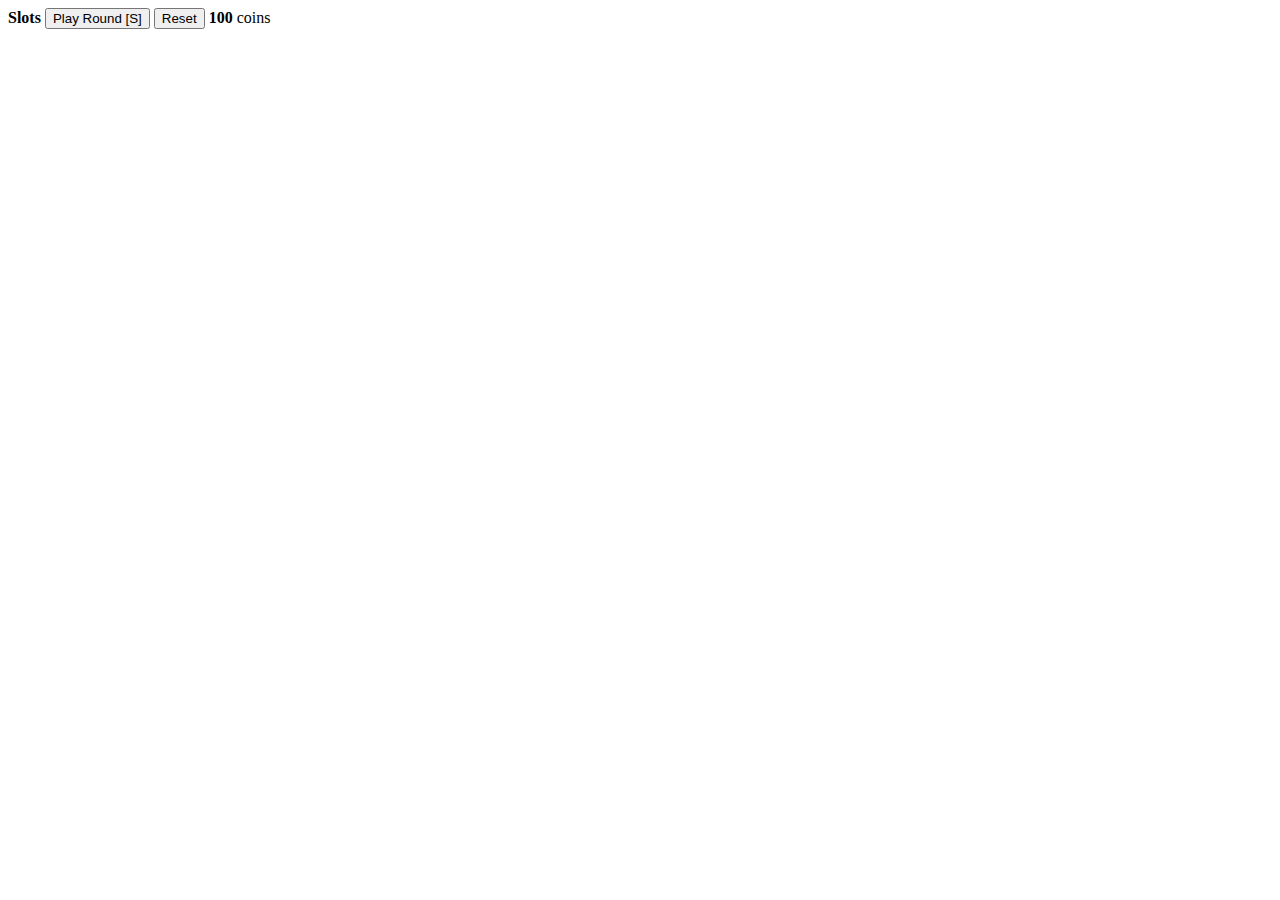
==== index.htm @ 6e84b10e "changed (hotkey) to [hotkey]" ====
<!doctype html>
<meta charset=utf-8>
<title>Slots</title>
<link href=css/slots.css rel=stylesheet>

<b>Slots</b>
<input onclick=play_round() type=button value="Play Round [S]">
<input onclick=reset() type=button value=Reset>
<span id=coins></span> coins

<br>

<div id=number-first></div>
<div id=number-second></div>
<div id=number-third></div>

<br>

<span id=result></span>

<script src=js/slots.js></script>
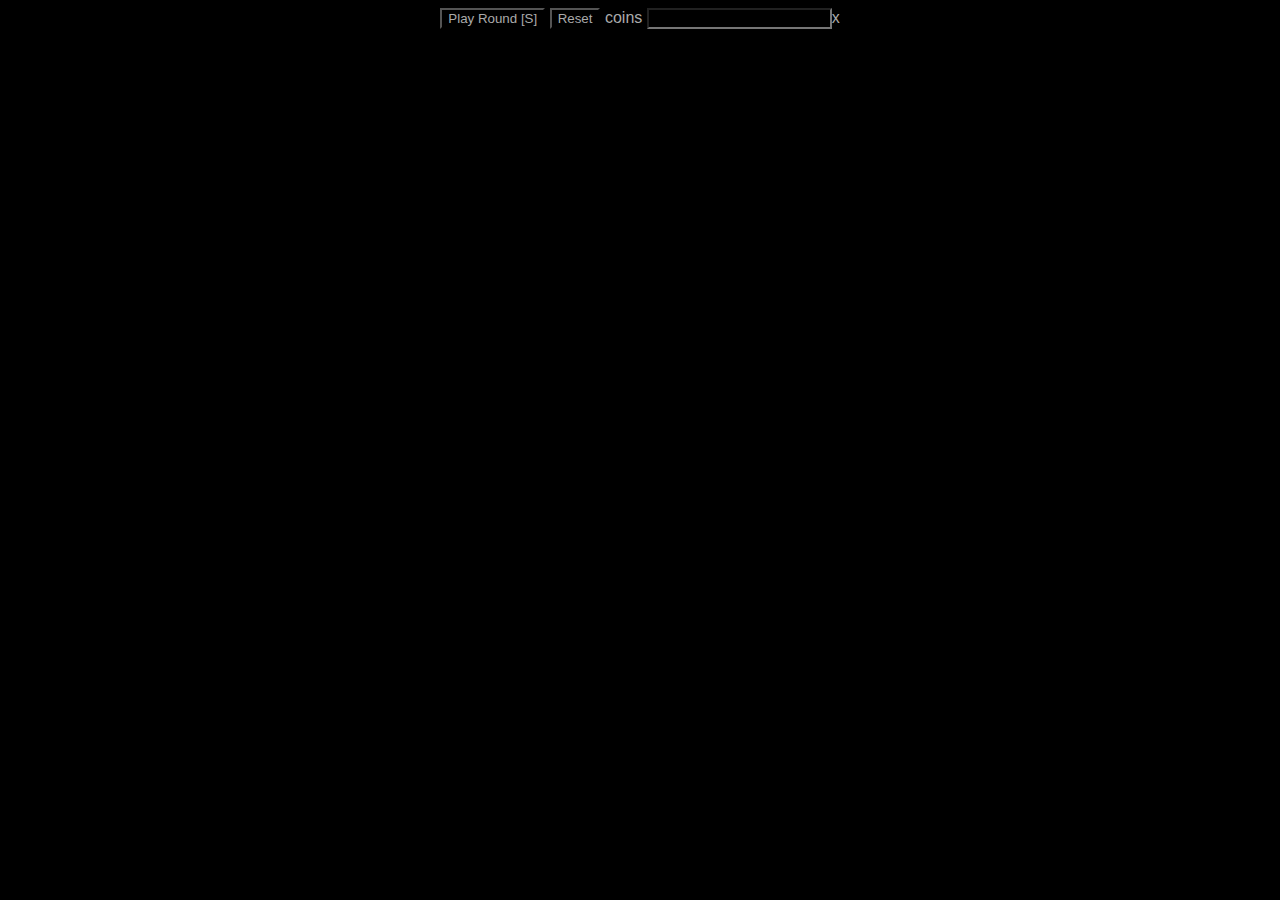
==== commit eda59bad: "replaced input handling with common input.js" ====
--- a/index.htm
+++ b/index.htm
@@ -1,21 +1,19 @@
 <!doctype html>
 <meta charset=utf-8>
-<title>Slots</title>
+<meta content="width=device-width,initial-scale=1" name=viewport>
+<title>Slots.htm</title>
 <link href=css/slots.css rel=stylesheet>
 
-<b>Slots</b>
 <input onclick=play_round() type=button value="Play Round [S]">
 <input onclick=reset() type=button value=Reset>
 <span id=coins></span> coins
-
+<input id=multiplier>x
 <br>
-
 <div id=number-first></div>
 <div id=number-second></div>
 <div id=number-third></div>
-
 <br>
-
 <span id=result></span>
 
+<script src=../common/js/input.js></script>
 <script src=js/slots.js></script>
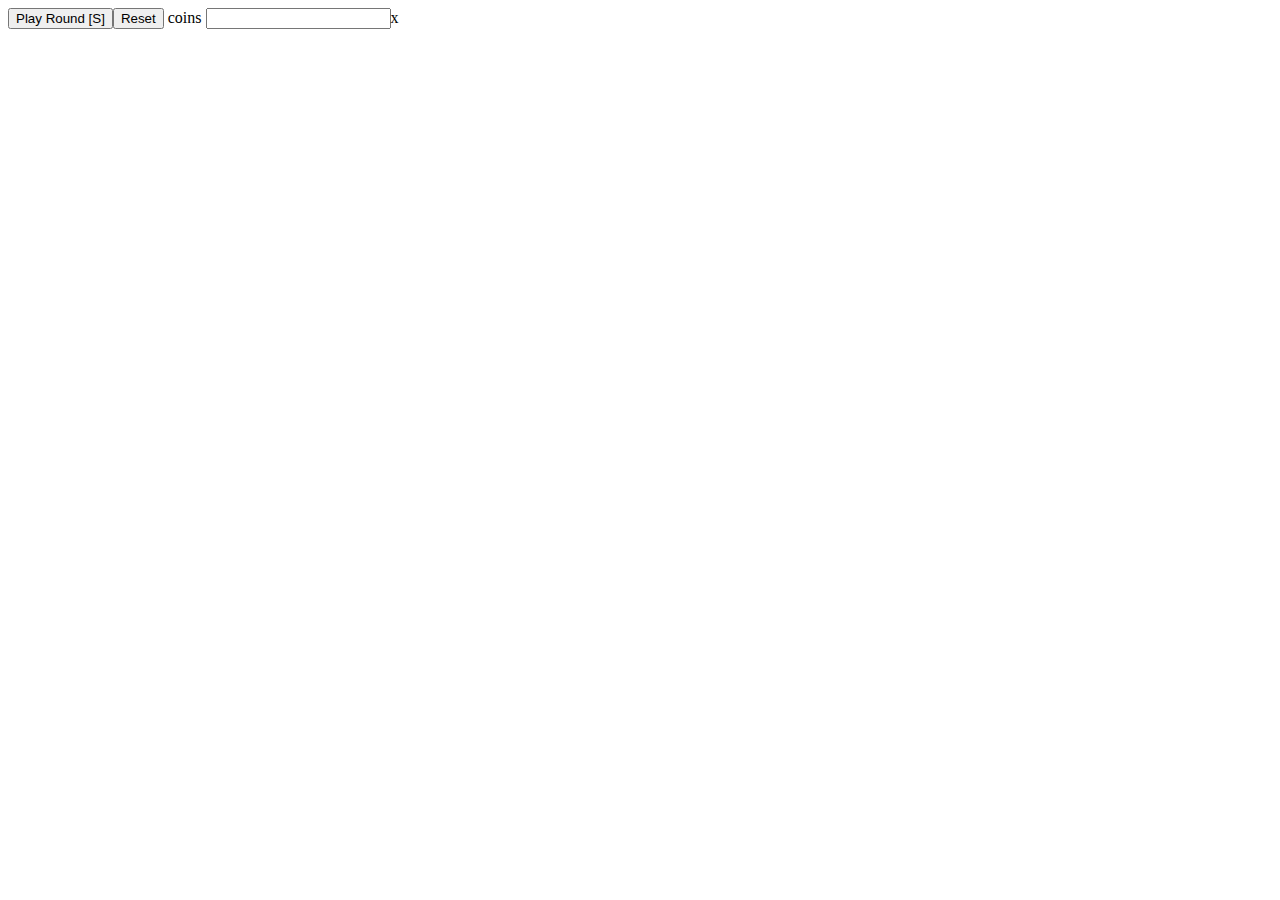
==== commit 39aca5db: "switched to common random.js usage" ====
--- a/index.htm
+++ b/index.htm
@@ -2,18 +2,18 @@
 <meta charset=utf-8>
 <meta content="width=device-width,initial-scale=1" name=viewport>
 <title>Slots.htm</title>
-<link href=css/slots.css rel=stylesheet>
+<link href=../common/css/dom.css rel=stylesheet>
 
-<input onclick=play_round() type=button value="Play Round [S]">
-<input onclick=reset() type=button value=Reset>
+<input onclick=play_round() type=button value="Play Round [S]"><input onclick=reset() type=button value=Reset>
 <span id=coins></span> coins
 <input id=multiplier>x
-<br>
-<div id=number-first></div>
-<div id=number-second></div>
-<div id=number-third></div>
-<br>
+<div class=big>
+    <div class=inline id=number-first></div>
+    <div class=inline id=number-second></div>
+    <div class=inline id=number-third></div>
+</div>
 <span id=result></span>
 
 <script src=../common/js/input.js></script>
+<script src=../common/js/random.js></script>
 <script src=js/slots.js></script>
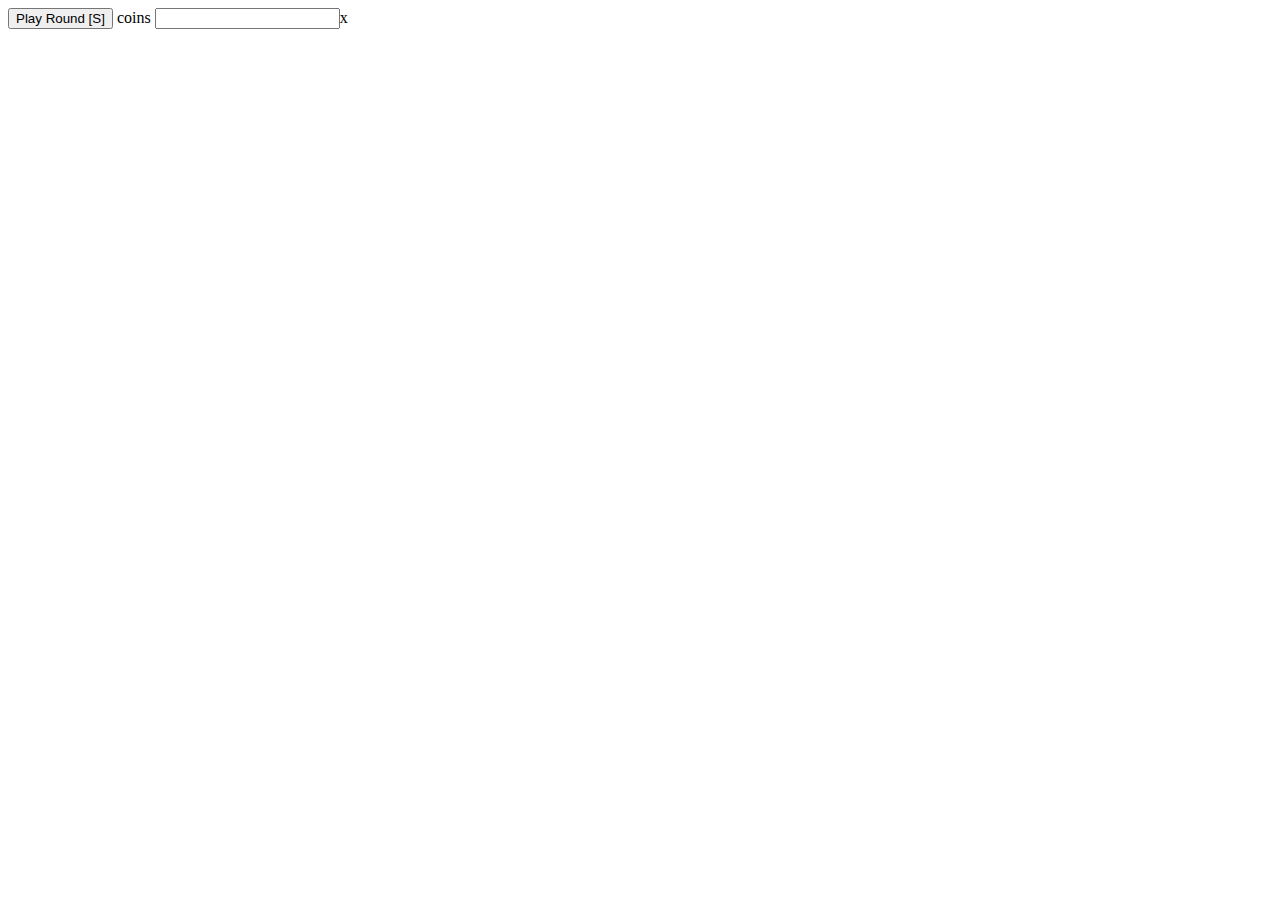
==== commit af420979: "added core menu usage" ====
--- a/index.htm
+++ b/index.htm
@@ -2,9 +2,10 @@
 <meta charset=utf-8>
 <meta content="width=device-width,initial-scale=1" name=viewport>
 <title>Slots.htm</title>
+<link href=../common/css/core.css rel=stylesheet>
 <link href=../common/css/dom.css rel=stylesheet>
 
-<input onclick=play_round() type=button value="Play Round [S]"><input onclick=reset() type=button value=Reset>
+<input id=play type=button value="Play Round [S]">
 <span id=coins></span> coins
 <input id=multiplier>x
 <div class=big>
@@ -12,8 +13,8 @@
     <div class=inline id=number-second></div>
     <div class=inline id=number-third></div>
 </div>
-<span id=result></span>
+<div id=result></div>
+<div id=total></div>
 
-<script src=../common/js/input.js></script>
-<script src=../common/js/random.js></script>
+<script src=../common/js/core.js></script>
 <script src=js/slots.js></script>
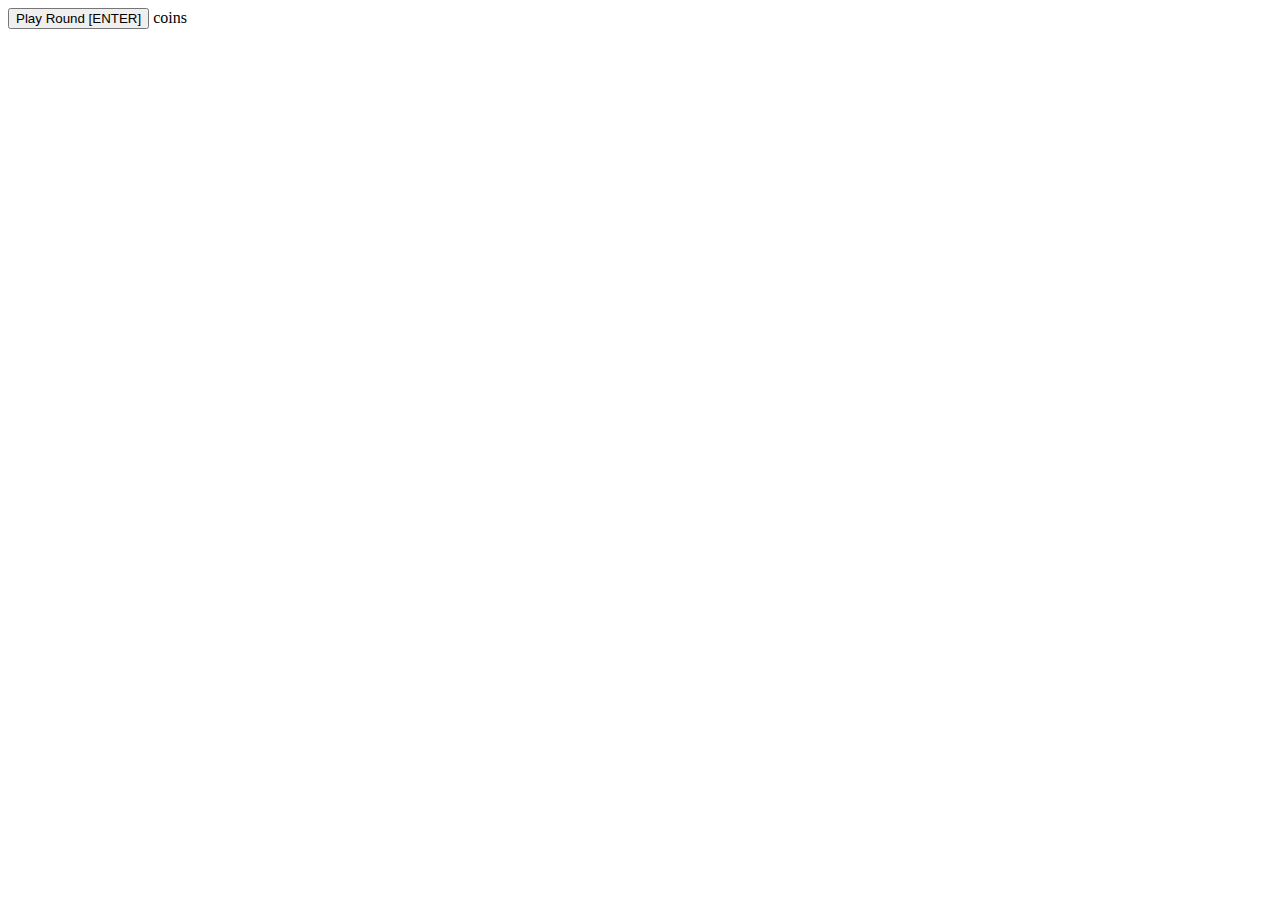
==== commit cb208fba: "combined js into repo.js" ====
--- a/index.htm
+++ b/index.htm
@@ -3,11 +3,9 @@
 <meta content="width=device-width,initial-scale=1" name=viewport>
 <title>Slots.htm</title>
 <link href=../common/css/core.css rel=stylesheet>
-<link href=../common/css/dom.css rel=stylesheet>
 
-<input id=play type=button value="Play Round [S]">
+<input id=play type=button value="Play Round [ENTER]">
 <span id=coins></span> coins
-<input id=multiplier>x
 <div class=big>
     <div class=inline id=number-first></div>
     <div class=inline id=number-second></div>
@@ -17,4 +15,4 @@
 <div id=total></div>
 
 <script src=../common/js/core.js></script>
-<script src=js/slots.js></script>
+<script src=repo.js></script>
